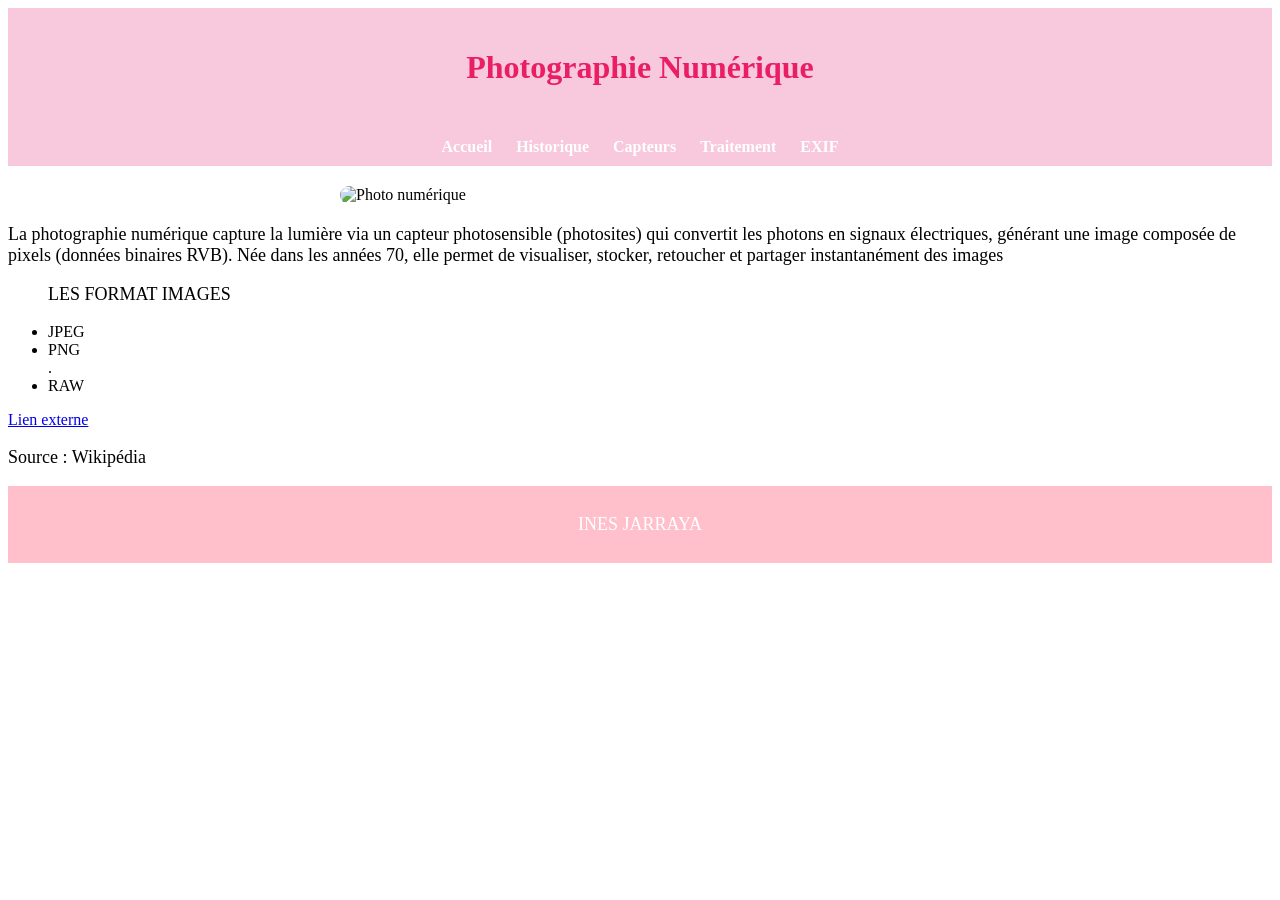
==== index.html @ b69af1cc "Add files via upload" ====
<!DOCTYPE html>
<html>
<head>
    <title>Accueil</title>
    <link rel="stylesheet" href="style.css">
</head>
<body>

<header>
    <h1>Photographie Numérique</h1>
</header>

<nav>
    <a href="index.html">Accueil</a>
    <a href="historique.html">Historique</a>
    <a href="capteurs.html">Capteurs</a>
    <a href="traitement.html">Traitement</a>
    <a href="Métadonnées EXIF.html">EXIF</a>
</nav>



<img src="images/photo5.jpg" alt="Photo numérique">

<p>La photographie numérique capture la lumière via un capteur photosensible (photosites) qui convertit les photons en signaux électriques, générant une image composée de pixels (données binaires RVB). Née dans les années 70, elle permet de visualiser, stocker, retoucher et partager instantanément des images</p>
 
<ul> <p>LES FORMAT IMAGES</p>
    <li>JPEG</li>
    <li>PNG</li>.<li>RAW</li>
</ul>


<a href="https://fr.wikipedia.org/wiki/Photographie_numérique">Lien externe</a>


<p>Source : Wikipédia</p>

<footer>
    <p>INES JARRAYA</p>
</footer>

</body>
</html>
---- style.css ----
<link rel="stylesheet" href="style.css">
body {
    font-family: "cambria";      
    background-color:#ffe4ec
    color: #ffc0cb;              
}
p {
    font-size: 18px;
}


header {
    background-color:#f8c8dc ;    
    color: rose poudree;
    text-align: center;
    padding: 20px;
    display: block;
}

nav {
    background-color:#f8c8dc;    
    padding: 10px;
    text-align: center;
}

nav a {
    color: white;
    margin: 10px;
    text-decoration: none;
    font-weight: bold;
}

nav a:hover {
    color: #0d1b2a;               
}

h1 {
    color: #e91e63;               
}

h2 {
    color: #0d1b2a;              
}

img {
    width: 250px;
    border-radius: 15px;
}

table, th, td {
    border: 1px solid #ffc0cb;
    border-collapse: collapse;
}

th {
    background-color:#ffc0cb;
    color: white;
}

footer {
    background-color:#ffc0cb;
    color: white;
    text-align: center;
    padding: 10px;
}
img {
    width: 400px;      
    display: block;   
    margin: 20px auto; 
}
.definition {
    background-color: #d9dce6;
    padding: 20px;
    border-left: 5px solid pink;
    margin: 20px; 
}

.definition h3 {
    color: rose;
}


.image-centre {
    display: block;
    margin: 20px auto;
    width: 400px;
}
img {
    width: 600px;     
    display: block;   
    margin: 20px auto; 
}.definition {
    background-color: rgba(233, 30, 99, 0.1);
}
.Analyse {
    background-color: #d9dce6;
    padding: 20px;
    border-left: 5px solid pink;
    margin: 20px; 
}

.Analyse h3 {
    color: rose;
}

.analyse {
    background-color: rgba(233, 30, 99, 0.1);
    padding: 20px;
    border-left: 5px solid #e91e63;
    margin: 20px;
}


.analyse h3 {
    color: #e91e63;
}

.analyse p {
    line-height: 1.6;

.image-centre {
    display: block;
    margin: 20px;
    width: 600px;
}
.image-centre {
    display: block;
    margin: 20px;
    width: 400px;
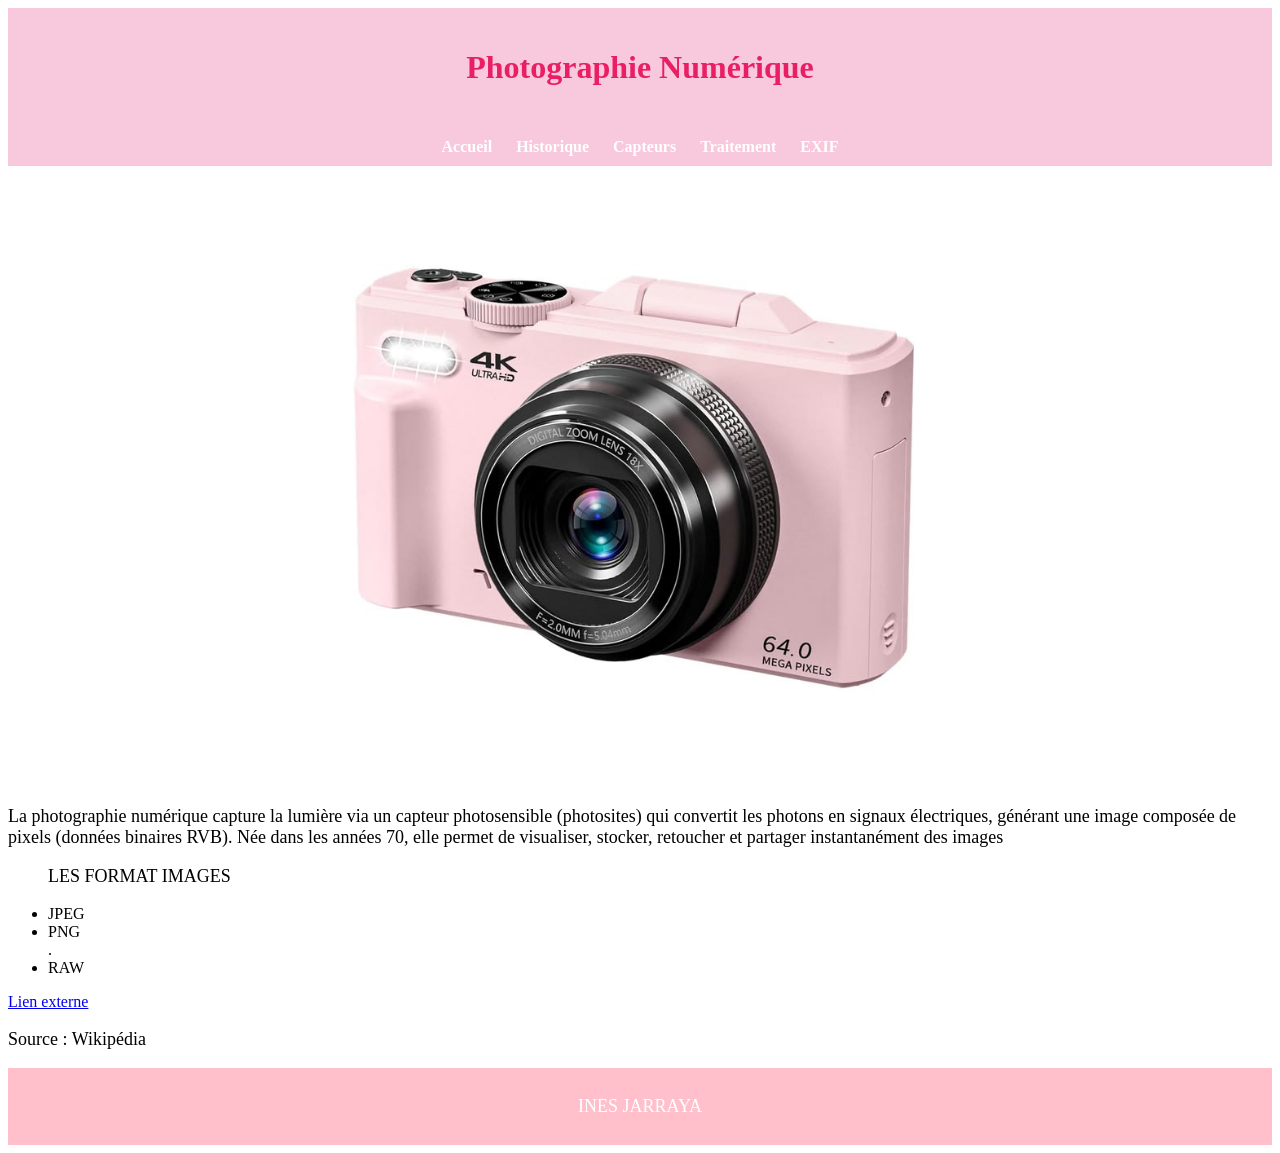
==== commit b3a78a9b: "Ines Jarraya" ====
--- a/index.html
+++ b/index.html
@@ -1,43 +1,43 @@
-<!DOCTYPE html>
-<html>
-<head>
-    <title>Accueil</title>
-    <link rel="stylesheet" href="style.css">
-</head>
-<body>
-
-<header>
-    <h1>Photographie Numérique</h1>
-</header>
-
-<nav>
-    <a href="index.html">Accueil</a>
-    <a href="historique.html">Historique</a>
-    <a href="capteurs.html">Capteurs</a>
-    <a href="traitement.html">Traitement</a>
-    <a href="Métadonnées EXIF.html">EXIF</a>
-</nav>
-
-
-
-<img src="images/photo5.jpg" alt="Photo numérique">
-
-<p>La photographie numérique capture la lumière via un capteur photosensible (photosites) qui convertit les photons en signaux électriques, générant une image composée de pixels (données binaires RVB). Née dans les années 70, elle permet de visualiser, stocker, retoucher et partager instantanément des images</p>
- 
-<ul> <p>LES FORMAT IMAGES</p>
-    <li>JPEG</li>
-    <li>PNG</li>.<li>RAW</li>
-</ul>
-
-
-<a href="https://fr.wikipedia.org/wiki/Photographie_numérique">Lien externe</a>
-
-
-<p>Source : Wikipédia</p>
-
-<footer>
-    <p>INES JARRAYA</p>
-</footer>
-
-</body>
+<!DOCTYPE html>
+<html>
+<head>
+    <title>Accueil</title>
+    <link rel="stylesheet" href="style.css">
+</head>
+<body>
+
+<header>
+    <h1>Photographie Numérique</h1>
+</header>
+
+<nav>
+    <a href="index.html">Accueil</a>
+    <a href="historique.html">Historique</a>
+    <a href="capteurs.html">Capteurs</a>
+    <a href="traitement.html">Traitement</a>
+    <a href="Métadonnées EXIF.html">EXIF</a>
+</nav>
+
+
+
+<img src="images/photo5.jpg" alt="Photo numérique">
+
+<p>La photographie numérique capture la lumière via un capteur photosensible (photosites) qui convertit les photons en signaux électriques, générant une image composée de pixels (données binaires RVB). Née dans les années 70, elle permet de visualiser, stocker, retoucher et partager instantanément des images</p>
+ 
+<ul> <p>LES FORMAT IMAGES</p>
+    <li>JPEG</li>
+    <li>PNG</li>.<li>RAW</li>
+</ul>
+
+
+<a href="https://fr.wikipedia.org/wiki/Photographie_numérique">Lien externe</a>
+
+
+<p>Source : Wikipédia</p>
+
+<footer>
+    <p>INES JARRAYA</p>
+</footer>
+
+</body>
 </html>
--- a/style.css
+++ b/style.css
@@ -1,130 +1,130 @@
-<link rel="stylesheet" href="style.css">
-body {
-    font-family: "cambria";      
-    background-color:#ffe4ec
-    color: #ffc0cb;              
-}
-p {
-    font-size: 18px;
-}
-
-
-header {
-    background-color:#f8c8dc ;    
-    color: rose poudree;
-    text-align: center;
-    padding: 20px;
-    display: block;
-}
-
-nav {
-    background-color:#f8c8dc;    
-    padding: 10px;
-    text-align: center;
-}
-
-nav a {
-    color: white;
-    margin: 10px;
-    text-decoration: none;
-    font-weight: bold;
-}
-
-nav a:hover {
-    color: #0d1b2a;               
-}
-
-h1 {
-    color: #e91e63;               
-}
-
-h2 {
-    color: #0d1b2a;              
-}
-
-img {
-    width: 250px;
-    border-radius: 15px;
-}
-
-table, th, td {
-    border: 1px solid #ffc0cb;
-    border-collapse: collapse;
-}
-
-th {
-    background-color:#ffc0cb;
-    color: white;
-}
-
-footer {
-    background-color:#ffc0cb;
-    color: white;
-    text-align: center;
-    padding: 10px;
-}
-img {
-    width: 400px;      
-    display: block;   
-    margin: 20px auto; 
-}
-.definition {
-    background-color: #d9dce6;
-    padding: 20px;
-    border-left: 5px solid pink;
-    margin: 20px; 
-}
-
-.definition h3 {
-    color: rose;
-}
-
-
-.image-centre {
-    display: block;
-    margin: 20px auto;
-    width: 400px;
-}
-img {
-    width: 600px;     
-    display: block;   
-    margin: 20px auto; 
-}.definition {
-    background-color: rgba(233, 30, 99, 0.1);
-}
-.Analyse {
-    background-color: #d9dce6;
-    padding: 20px;
-    border-left: 5px solid pink;
-    margin: 20px; 
-}
-
-.Analyse h3 {
-    color: rose;
-}
-
-.analyse {
-    background-color: rgba(233, 30, 99, 0.1);
-    padding: 20px;
-    border-left: 5px solid #e91e63;
-    margin: 20px;
-}
-
-
-.analyse h3 {
-    color: #e91e63;
-}
-
-.analyse p {
-    line-height: 1.6;
-
-.image-centre {
-    display: block;
-    margin: 20px;
-    width: 600px;
-}
-.image-centre {
-    display: block;
-    margin: 20px;
-    width: 400px;
-
+<link rel="stylesheet" href="style.css">
+body {
+    font-family: "cambria";      
+    background-color:#ffe4ec
+    color: #ffc0cb;              
+}
+p {
+    font-size: 18px;
+}
+
+
+header {
+    background-color:#f8c8dc ;    
+    color: rose poudree;
+    text-align: center;
+    padding: 20px;
+    display: block;
+}
+
+nav {
+    background-color:#f8c8dc;    
+    padding: 10px;
+    text-align: center;
+}
+
+nav a {
+    color: white;
+    margin: 10px;
+    text-decoration: none;
+    font-weight: bold;
+}
+
+nav a:hover {
+    color: #0d1b2a;               
+}
+
+h1 {
+    color: #e91e63;               
+}
+
+h2 {
+    color: #0d1b2a;              
+}
+
+img {
+    width: 250px;
+    border-radius: 15px;
+}
+
+table, th, td {
+    border: 1px solid #ffc0cb;
+    border-collapse: collapse;
+}
+
+th {
+    background-color:#ffc0cb;
+    color: white;
+}
+
+footer {
+    background-color:#ffc0cb;
+    color: white;
+    text-align: center;
+    padding: 10px;
+}
+img {
+    width: 400px;      
+    display: block;   
+    margin: 20px auto; 
+}
+.definition {
+    background-color: #d9dce6;
+    padding: 20px;
+    border-left: 5px solid pink;
+    margin: 20px; 
+}
+
+.definition h3 {
+    color: rose;
+}
+
+
+.image-centre {
+    display: block;
+    margin: 20px auto;
+    width: 400px;
+}
+img {
+    width: 600px;     
+    display: block;   
+    margin: 20px auto; 
+}.definition {
+    background-color: rgba(233, 30, 99, 0.1);
+}
+.Analyse {
+    background-color: #d9dce6;
+    padding: 20px;
+    border-left: 5px solid pink;
+    margin: 20px; 
+}
+
+.Analyse h3 {
+    color: rose;
+}
+
+.analyse {
+    background-color: rgba(233, 30, 99, 0.1);
+    padding: 20px;
+    border-left: 5px solid #e91e63;
+    margin: 20px;
+}
+
+
+.analyse h3 {
+    color: #e91e63;
+}
+
+.analyse p {
+    line-height: 1.6;
+
+.image-centre {
+    display: block;
+    margin: 20px;
+    width: 600px;
+}
+.image-centre {
+    display: block;
+    margin: 20px;
+    width: 400px;
+
